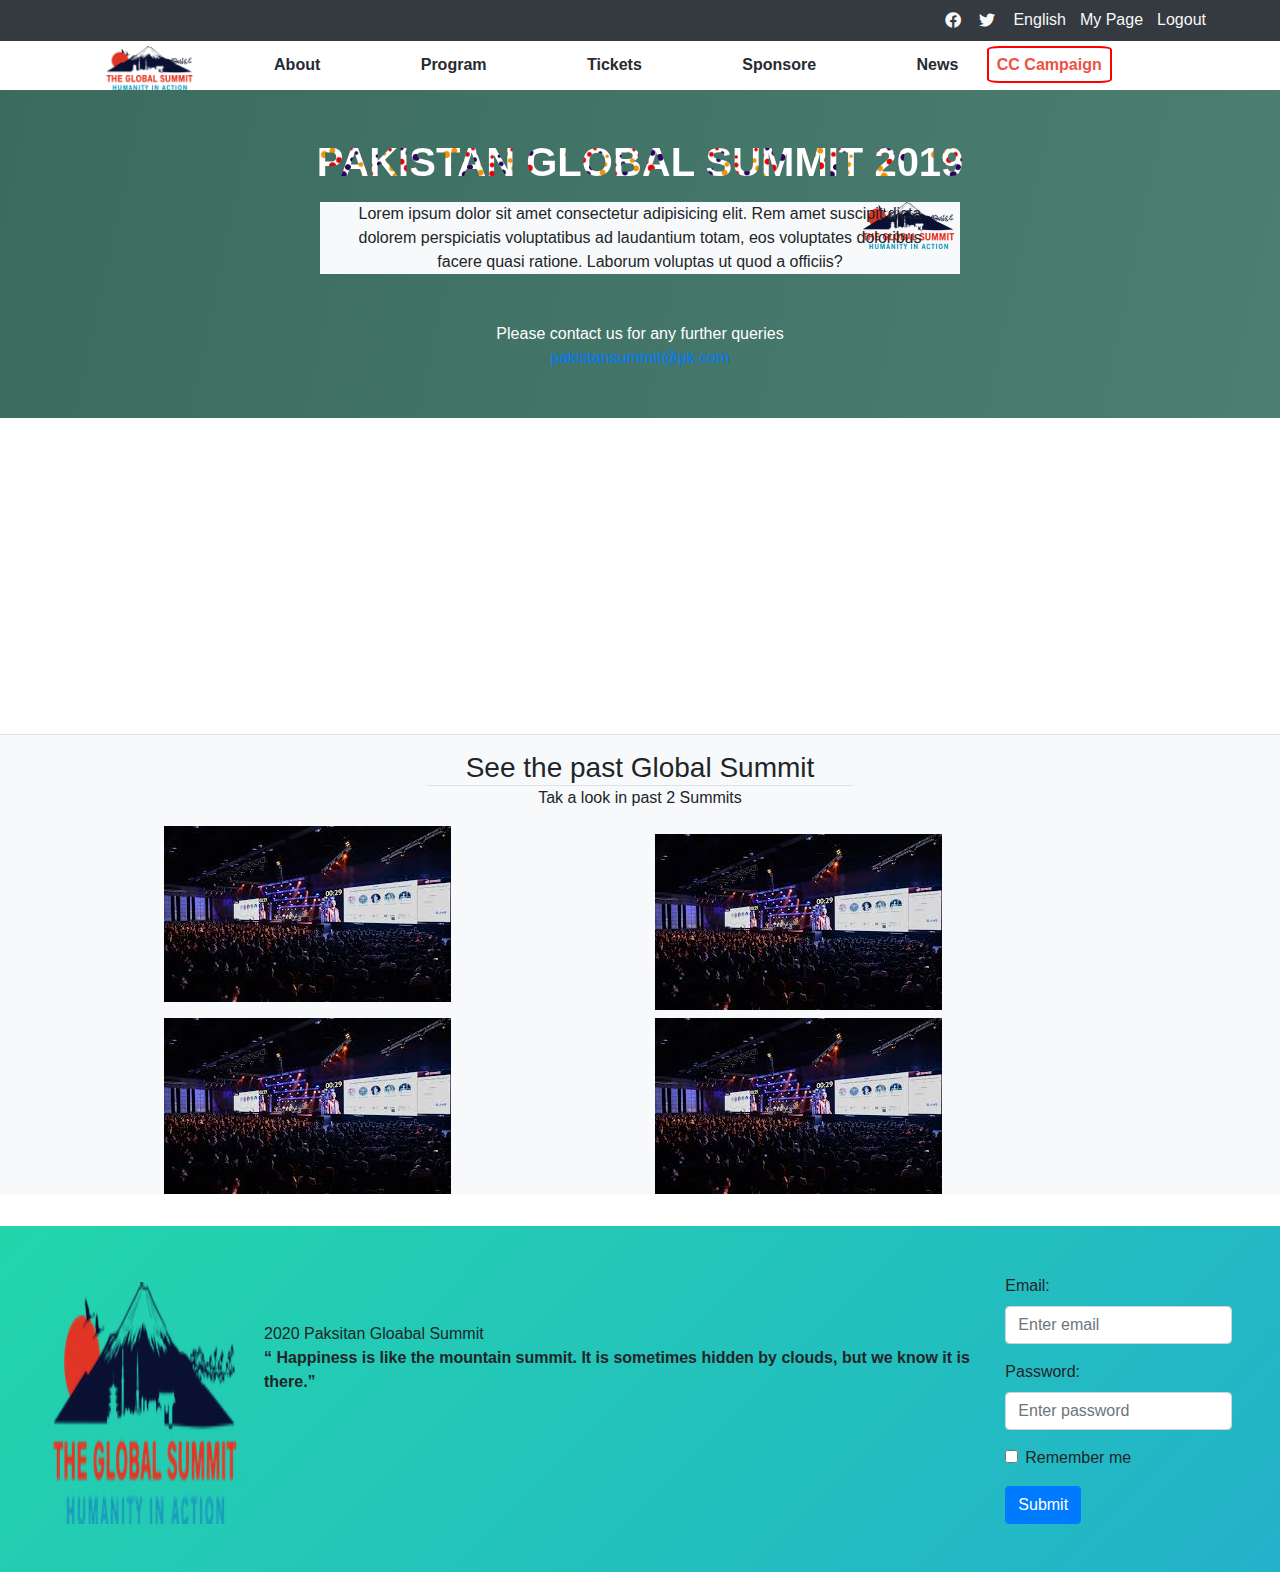
==== about.html @ 8870335b "add colors and fonts from behance web" ====
<!DOCTYPE html>
<html lang="en">
<head>
    <meta charset="UTF-8">
    <meta name="viewport" content="width=device-width, initial-scale=1.0">
    <link href="https://fonts.googleapis.com/css?family=Lato&display=swap" rel="stylesheet">
    <link rel="stylesheet" href="https://maxcdn.bootstrapcdn.com/bootstrap/4.4.1/css/bootstrap.min.css">
    <link rel="stylesheet" href="styles/style.css">
    <link rel="stylesheet" href="https://cdnjs.cloudflare.com/ajax/libs/font-awesome/5.11.2/css/all.css">
    <title>About</title>
</head>
<body>
    <header>
        <nav class="fir-nav navbar-full justify-content-end navbar navbar-expand-sm bg-dark">
            <ul class="nav mr-lg-5 mr-md-4">
                <li><a href="#"><i class="m-1 text-light fab fa-facebook"></i></a></li>
                <li><a href="#"><i class="m-1  text-light fab fa-twitter"></i></a></li>
                <li><a href="#"><span class="ml-1 text-light">English</span></a></li>
                <li><a href="#"><span class="ml-1 text-light">My Page</span></a></li>
                <li><a href="#"><span class="ml-1 text-light">Logout</span></a></li>
            </ul>
        </nav>
        <nav class="navbar-full sec-nav">
            <a href="index.html" class="logo-margin-left ml-md-0"><img class="img-logo" src="assets/logo.png" alt="logo"></a>
            <a href="about.html" class="pl-lg-4 pl-md-2 ml-lg-5 ml-md-0 font-weight-bold">About</a>
            <a href="#" class="pl-lg-5 pl-md-2 ml-lg-5 ml-md-0 font-weight-bold">Program</a>
            <a href="tickets.html" class="pl-lg-5 pl-md-2 ml-lg-5 ml-md-0 font-weight-bold">Tickets</a>
            <a href="#" class="pl-lg-5 pl-md-2 ml-lg-5 ml-md-0 font-weight-bold">Sponsore</a>
            <a href="#" class="pl-lg-5 pl-md-2 ml-lg-5 ml-md-0 font-weight-bold">News</a>
            <a href="#" class="p-2 ml-4 font-weight-bold">CC Campaign</a>
        </nav>
        
            
        
    </header>

    <main>

        <section class="text-center intro pb-5">
            <a href="#" class="burger"><i class="font-weight-bold fas fa-bars"></i></a>
            <h1 class="pt-5 mb-3 text-heading">PAKISTAN GLOBAL SUMMIT 2019</h1>
            <div class="pb-5">
                <div class="bg-light col-lg-6 col-md-9 col-10 center background-img">
                    Lorem ipsum dolor sit amet consectetur adipisicing elit. Rem amet suscipit dicta dolorem perspiciatis voluptatibus ad laudantium totam, eos voluptates doloribus facere quasi ratione. Laborum voluptas ut quod a officiis?
                </div>
            </div>
            <div class="text-white">
                Please contact us for any further queries <br> 
                <a href="#"><span>pakistansummit@pk.com</span></a>
            </div>

        </section>

        <section class="text-center text-white bg-img">
            <h2>Creative Summit 2019 Logos </h2>
            <p class="center font-weight-bold col-lg-10 col-md-10 col-12">
                Do you want to see our world move closer to peace, prosperity and sustainability?  From social innovation, to impact investing, to cross-cultural inspiration, The Global Summit diversity provides first action steps and deep pathways for change.
            </p>
        </section>

        <section class="bg-light text-center mt-3 pt-3 border border-bottom-0 border-left-0 border-right-0">
            <h3 class="center col-lg-4 col-md-4 col-6 border border-top-0 border-right-0 border-left-0 center">See the past Global Summit</h3>
            <span class="pt-5">Tak a look in past 2 Summits</span>
            <div class="center mt-3 container">
                <div class="row">
                    <div class="col-lg-5 col-md-6 col-12 mr-lg-2 mr-md-2 mr-0">
                        <img src="assets/summit2.jpeg" alt="summit">
                    </div>
                    <div class="col-lg-5 col-md-6 col-12 mt-2 ml-lg-2 ml-md-2 ml-0">
                        <img src="assets/summit2.jpeg" alt="summit">
                    </div>
                    <div class="col-lg-5 col-md-6 col-12 mt-2 mr-lg-2 mr-md-2 mr-0">
                        <img src="assets/summit2.jpeg" alt="summit">
                    </div>
                    <div class="col-lg-5 col-md-6 col-12 mt-2 ml-lg-2 ml-md-2 ml-0">
                        <img src="assets/summit2.jpeg" alt="summit">
                    </div>
                </div>
            </div>
        </section>

    </main>

    <footer class="flex-lg-row flex-column p-5 pb-0">
        <img class="mt-2" src="assets/logo.png" alt="logo">
        <div class="flex-column flex-last pt-5 ml-3">
            <span>2020 Paksitan Gloabal Summit</span><br>
            <span class="font-weight-bold"><q> Happiness is like the mountain summit. It is sometimes hidden by clouds, but we know it is there.</q></span>
        </div>
        <form action="index.html">
            <div class="form-group">
              <label for="email">Email:</label>
              <input type="email" class="form-control" id="email" placeholder="Enter email" name="email">
            </div>
            <div class="form-group">
              <label for="pwd">Password:</label>
              <input type="password" class="form-control" id="pwd" placeholder="Enter password" name="pswd">
            </div>
            <div class="form-group form-check">
              <label class="form-check-label">
                <input class="form-check-input" type="checkbox" name="remember"> Remember me
              </label>
            </div>
            <button type="submit" class="btn btn-primary">Submit</button>
          </form>
    </footer>

    <script src="https://ajax.googleapis.com/ajax/libs/jquery/3.4.1/jquery.min.js"></script>
    <script src="https://cdnjs.cloudflare.com/ajax/libs/popper.js/1.16.0/umd/popper.min.js"></script>
    <script src="https://maxcdn.bootstrapcdn.com/bootstrap/4.4.1/js/bootstrap.min.js"></script>
</body>
</html>
---- styles/style.css ----
html {
  font-family: 'Lato', 'cocogoose', sans-serif;
}

@font-face {
  font-family: 'cocogoose';
  src: url('cocogoose/Cocogoose\ Pro-trial.ttf') format('svg');
  font-weight: normal;
  font-style: normal;
}

a {
  text-decoration: none;
}

a:hover {
  text-decoration: none;
}

main {
  margin-bottom: 2rem;
}

.sec-nav a {
  color: #272a31;
}

.shapes a {
  text-align: center;
}

.fir-nav ul a {
  padding-right: 10px;
}

.logo-margin-left {
  margin-left: 6.5rem !important;
}

.img-logo {
  margin-top: 5px;
  height: 44px;
}

.burger {
  display: none !important;
}

.intro {
  background: linear-gradient(282deg, #00dda9, #7fb8aa, #3b6b5f);
  background-size: 800% 800%;
  width: 100%;
}

.text-heading {
  background-image: url('../assets/logo1.png');
  background-position: bottom right;
  font-weight: bolder;
  text-transform: uppercase;
  -webkit-background-clip: text;
  -webkit-text-fill-color: transparent;
}

.persons button {
  display: none;
  place-content: center;
}

.fir {
  margin-right: 1rem;
}

.sec-nav a:hover {
  color: #ec5242 !important;
}

.text-red {
  color: #ec5242 !important;
}

.description {
  color: #272a31;
}

.headings span {
  font-size: x-large;
}

.information div span {
  color: #d3d3d3;
}

.hide {
  display: none;
}

.sec-nav a:last-child {
  border: 2px solid red;
  border-radius: 10%;
  color: #ec5242;
}

.sec-nav a:hover:last-child {
  background-color: red;
  color: white !important;
}

.sec {
  margin-left: 5rem;
}

.headings div {
  color: black;
  background-color: cadetblue;
  display: inline-flex;
}

.headings {
  text-align: center;
}

.main {
  background-image: url('../assets/main-back.jpg');
  color: #ffdbdb;
}

.main div h2 {
  padding-bottom: 5px;
}

.information {
  justify-content: space-around;
}

.information div i {
  font-size: 5vw;
}

.information div {
  animation: gradient 15s ease infinite;
  background: linear-gradient(-45deg, #ee7752, #862d4f, #23a6d5, #23d5ab);
  background-size: 400% 400%;
}

footer {
  display: flex;
  animation: gradient 15s ease infinite;
  background: linear-gradient(-45deg, #ee7752, #862d4f, #23a6d5, #23d5ab);
  background-size: 400% 400%;
  justify-content: center;
  padding-bottom: 2rem;
}

.shapes button {
  display: none;
}

.shapes {
  display: grid;
}

@keyframes gradient {
  0% {
    background-position: 0% 50%;
  }

  50% {
    background-position: 100% 50%;
  }

  100% {
    background-position: 0% 50%;
  }
}

.center {
  margin: 0 auto;
}

.background-img {
  background-image: url('../assets/logo.png');
  background-position: top right;
  background-repeat: no-repeat;
  background-size: 100px;
}

.border-solid {
  border: 1px solid rgb(206, 202, 202);
}

@media screen and (max-width: 1000px) {
  .information div {
    align-items: center;
    margin-bottom: 5px;
  }

  footer img {
    width: 50%;
  }

  .information h3 {
    font-size: 1rem !important;
    margin-left: 10px;
  }

  .information div i {
    padding-right: 5px;
  }

  .information span {
    margin-left: 5px;
  }
}

.bg-img {
  background-image: url('https://theglobalsummit.org/wp-content/uploads/2016/06/edit-rio-photo-slider-5-a.png');
  background-position-y: center;
  background-repeat: no-repeat;
  background-size: 100%;
  height: 300px;
  padding-top: 10rem;
}

.persons div {
  background-image: url('../assets/logo1.png');
  background-position: top left;
  background-repeat: no-repeat;
}

.heading-speaker {
  color: #ec5242;
}

.persons div img {
  border-radius: 5%;
  height: 70%;
  padding-left: 10px;
  padding-top: 10px;
  width: 100%;
}

.persons div div {
  background: none;
}

.partner-logo {
  padding-bottom: 6rem !important;
}

.partner-logo div img {
  width: 40%;
  height: 100px;
}

@media screen and (max-width: 450px) {
  .headings div {
    width: 100% !important;
  }
}

@media screen and (max-width: 750px) {
  .shapes button {
    display: grid;
  }

  .hide {
    display: inherit;
  }

  footer img {
    width: 50%;
  }

  .persons button {
    display: inherit;
    width: 100%;
  }

  .shapes a {
    display: none;
  }

  .persons div {
    background-size: 50px;
    display: flex;
  }

  .persons div img {
    width: 25%;
  }

  .persons div div {
    flex-direction: column;
    padding-left: 1rem;
    padding-top: 10px;
  }
}

@media screen and (max-width: 1178px) {
  header {
    display: none !important;
  }

  marquee {
    display: none !important;
  }

  .fir {
    margin-right: 0;
  }

  .sec {
    margin-left: 0;
  }

  .burger {
    color: black;
    display: inherit !important;
    float: left;
    font-size: 2rem;
    padding-left: 1rem;
  }

  .burger:hover {
    color: white;
  }
}
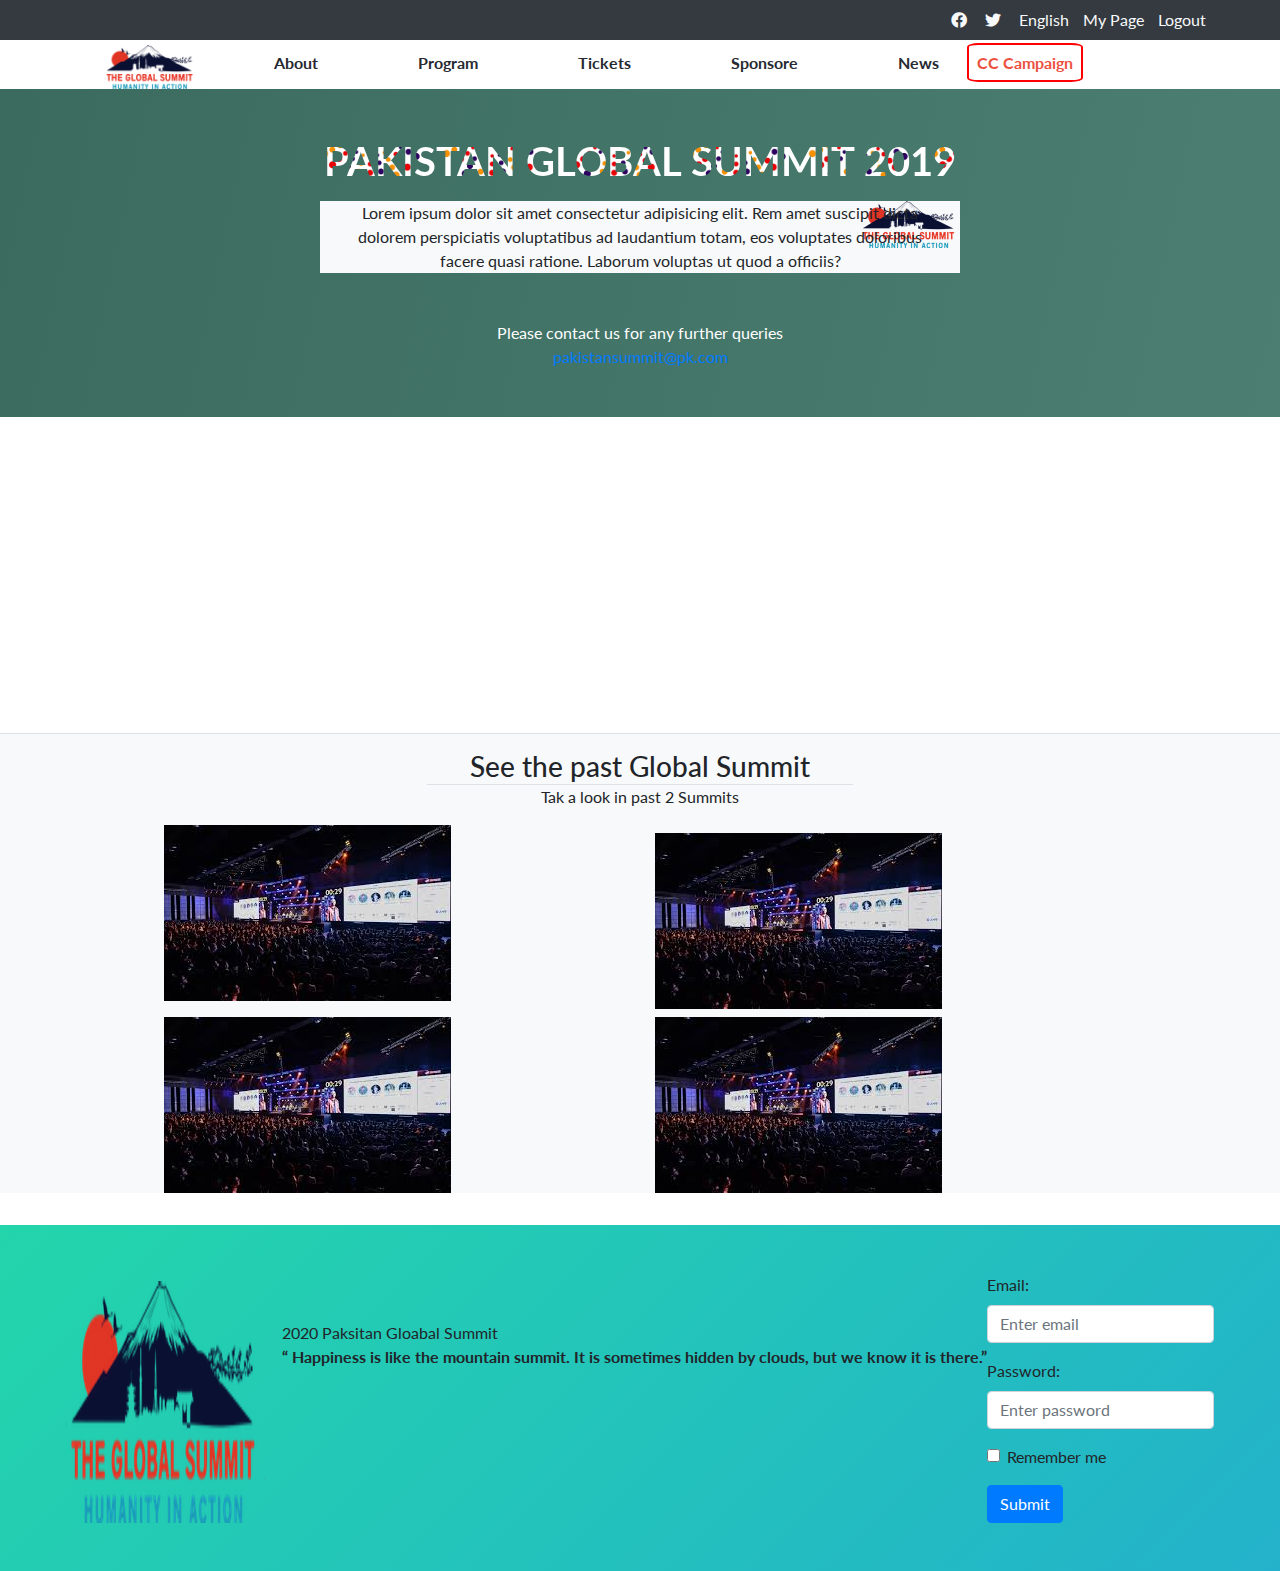
==== commit 4a4098e2: "mobile visual better" ====
--- a/about.html
+++ b/about.html
@@ -37,7 +37,15 @@
     <main>
 
         <section class="text-center intro pb-5">
-            <a href="#" class="burger"><i class="font-weight-bold fas fa-bars"></i></a>
+            <div class="dropdown burger">
+                <button type="button" class="fas fa-bars btn btn-primary dropdown-toggle" data-toggle="dropdown">
+                </button>
+                <div class="dropdown-menu">
+                  <a class="dropdown-item" href="index.html">index</a>
+                  <a class="dropdown-item" href="about.html">About</a>
+                  <a class="dropdown-item" href="tickets.html">Tickets</a>
+                </div>
+              </div>
             <h1 class="pt-5 mb-3 text-heading">PAKISTAN GLOBAL SUMMIT 2019</h1>
             <div class="pb-5">
                 <div class="bg-light col-lg-6 col-md-9 col-10 center background-img">
--- a/styles/style.css
+++ b/styles/style.css
@@ -1,4 +1,4 @@
-html {
+body {
   font-family: 'Lato', 'cocogoose', sans-serif;
 }
 
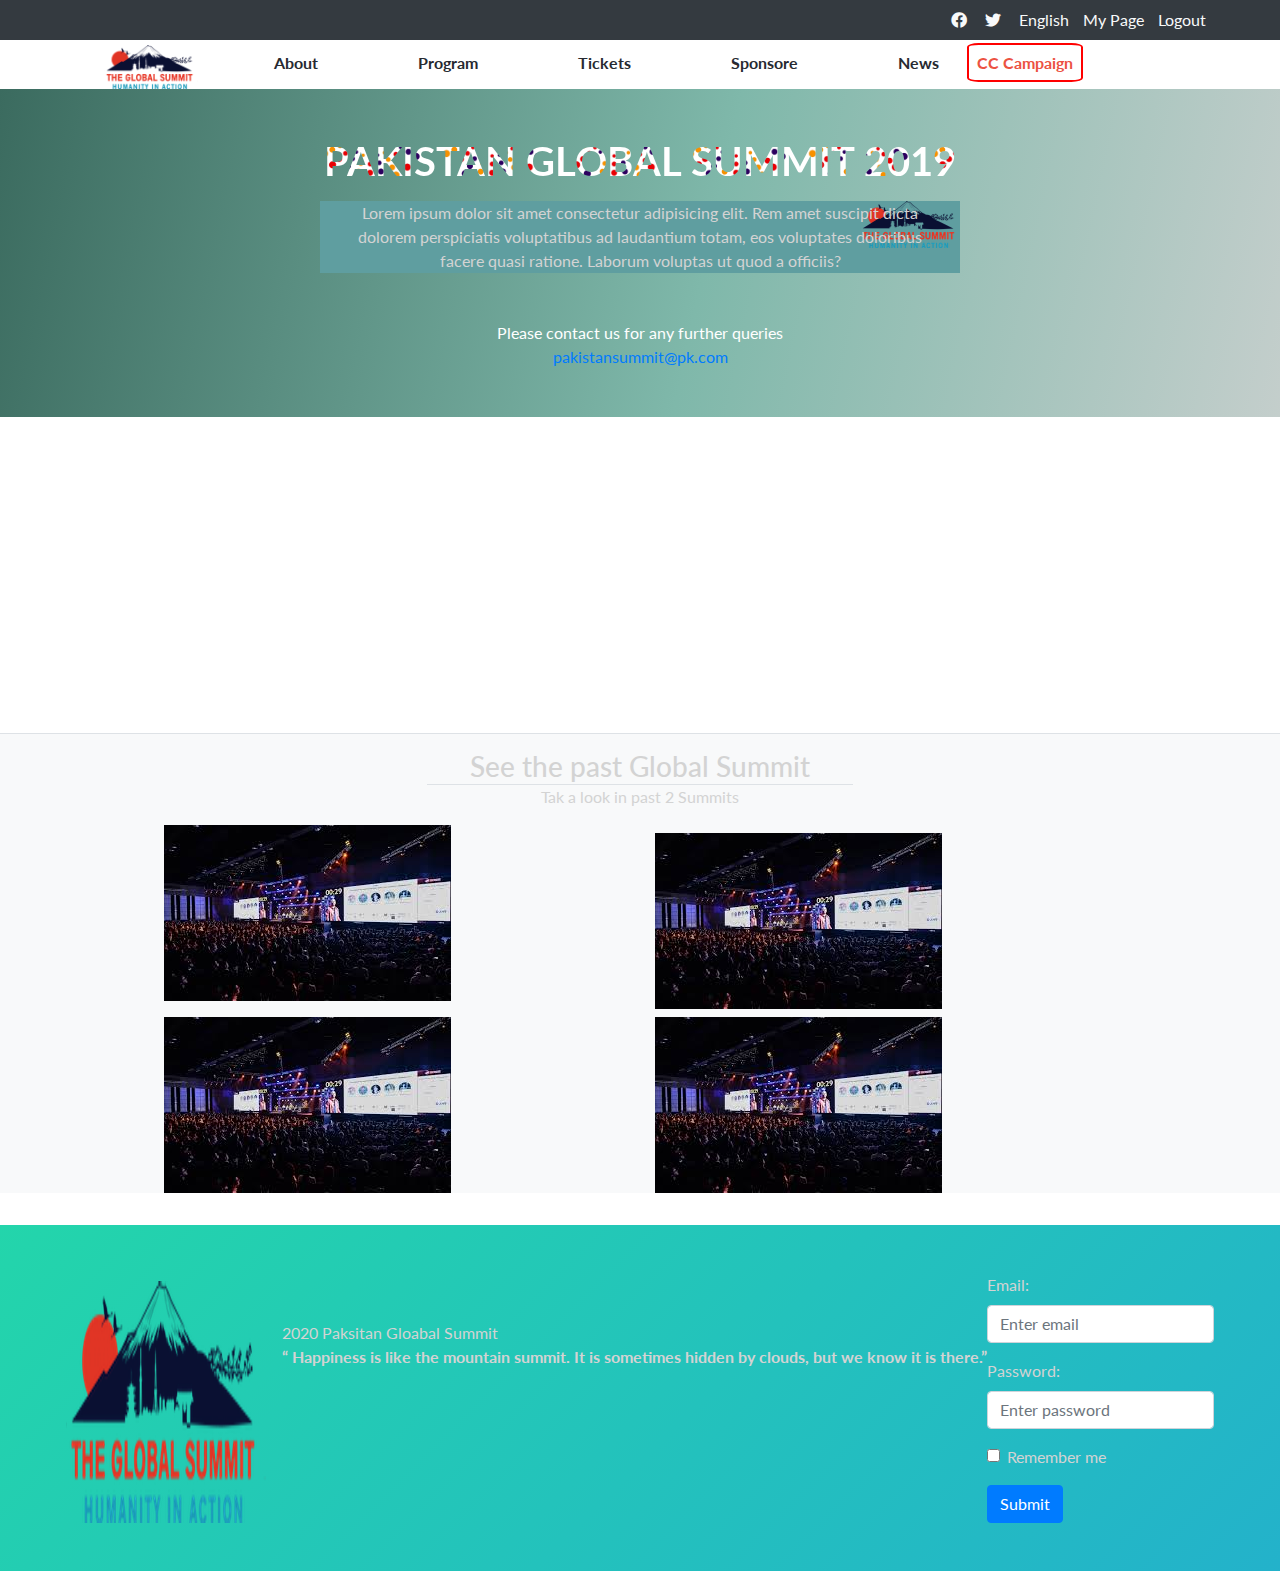
==== commit 6a59f0fd: "colors and typograpy" ====
--- a/about.html
+++ b/about.html
@@ -38,7 +38,7 @@
 
         <section class="text-center intro pb-5">
             <div class="dropdown burger">
-                <button type="button" class="fas fa-bars btn btn-primary dropdown-toggle" data-toggle="dropdown">
+                <button type="button" class="bg-info fas fa-bars btn btn-primary dropdown-toggle" data-toggle="dropdown">
                 </button>
                 <div class="dropdown-menu">
                   <a class="dropdown-item" href="index.html">index</a>
@@ -48,7 +48,7 @@
               </div>
             <h1 class="pt-5 mb-3 text-heading">PAKISTAN GLOBAL SUMMIT 2019</h1>
             <div class="pb-5">
-                <div class="bg-light col-lg-6 col-md-9 col-10 center background-img">
+                <div class="col-lg-6 col-md-9 col-10 center background-img">
                     Lorem ipsum dolor sit amet consectetur adipisicing elit. Rem amet suscipit dicta dolorem perspiciatis voluptatibus ad laudantium totam, eos voluptates doloribus facere quasi ratione. Laborum voluptas ut quod a officiis?
                 </div>
             </div>
@@ -70,17 +70,17 @@
             <h3 class="center col-lg-4 col-md-4 col-6 border border-top-0 border-right-0 border-left-0 center">See the past Global Summit</h3>
             <span class="pt-5">Tak a look in past 2 Summits</span>
             <div class="center mt-3 container">
-                <div class="row">
+                <div class="row align-center">
                     <div class="col-lg-5 col-md-6 col-12 mr-lg-2 mr-md-2 mr-0">
                         <img src="assets/summit2.jpeg" alt="summit">
                     </div>
-                    <div class="col-lg-5 col-md-6 col-12 mt-2 ml-lg-2 ml-md-2 ml-0">
+                    <div class="col-lg-5 col-md-6 col-12 mt-2 ml-lg-2 ml-md-2 ml-0 pad-left">
                         <img src="assets/summit2.jpeg" alt="summit">
                     </div>
                     <div class="col-lg-5 col-md-6 col-12 mt-2 mr-lg-2 mr-md-2 mr-0">
                         <img src="assets/summit2.jpeg" alt="summit">
                     </div>
-                    <div class="col-lg-5 col-md-6 col-12 mt-2 ml-lg-2 ml-md-2 ml-0">
+                    <div class="col-lg-5 col-md-6 col-12 mt-2 ml-lg-2 ml-md-2 ml-0 pad-left">
                         <img src="assets/summit2.jpeg" alt="summit">
                     </div>
                 </div>
--- a/styles/style.css
+++ b/styles/style.css
@@ -1,5 +1,6 @@
 body {
   font-family: 'Lato', 'cocogoose', sans-serif;
+  color: #d3d3d3 !important;
 }
 
 @font-face {
@@ -47,8 +48,8 @@
 }
 
 .intro {
-  background: linear-gradient(282deg, #00dda9, #7fb8aa, #3b6b5f);
-  background-size: 800% 800%;
+  background: linear-gradient(282deg, #d3d3d3, #7fb8aa, #3b6b5f);
+  background-size: 110% 110%;
   width: 100%;
 }
 
@@ -178,6 +179,7 @@
 }
 
 .background-img {
+  background-color: cadetblue;
   background-image: url('../assets/logo.png');
   background-position: top right;
   background-repeat: no-repeat;
@@ -258,6 +260,16 @@
   }
 }
 
+@media screen and (max-width: 992px) and (min-width: 768px) {
+  .align-center {
+    margin: 0 193px;
+  }
+
+  .pad-left {
+    padding-left: 8px;
+  }
+}
+
 @media screen and (max-width: 750px) {
   .shapes button {
     display: grid;
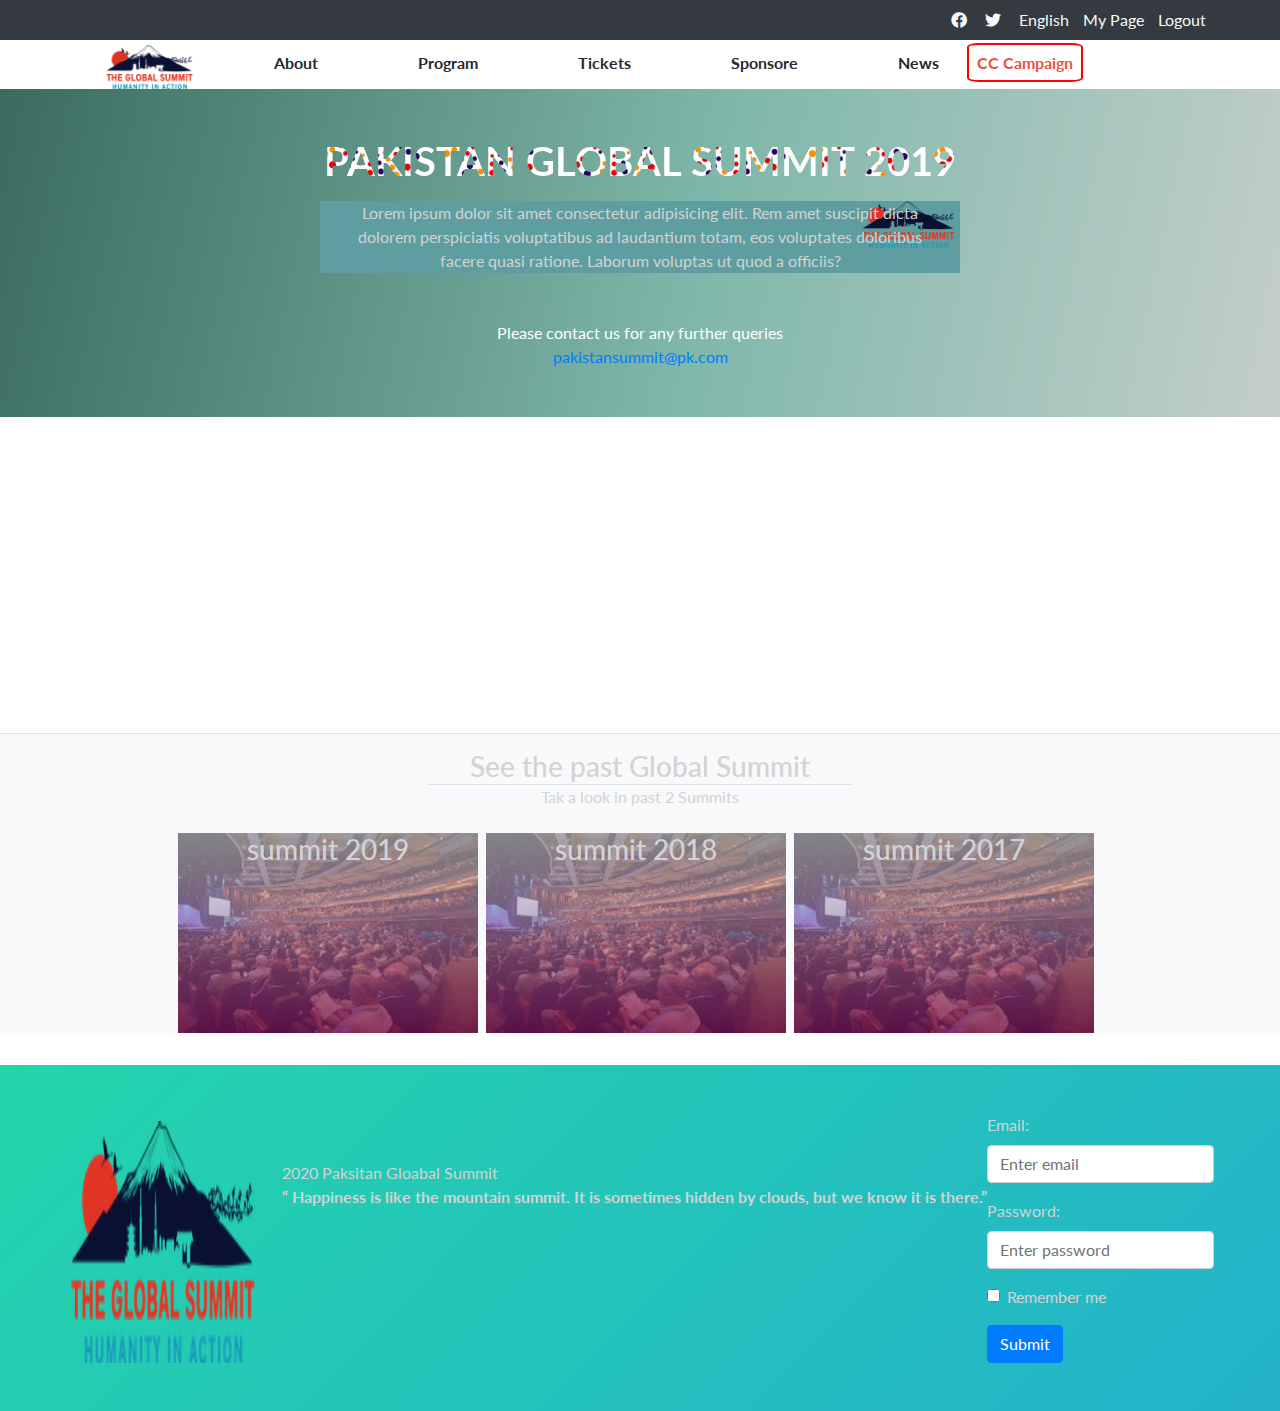
==== commit 223a4e26: "images and gradient" ====
--- a/about.html
+++ b/about.html
@@ -70,19 +70,18 @@
             <h3 class="center col-lg-4 col-md-4 col-6 border border-top-0 border-right-0 border-left-0 center">See the past Global Summit</h3>
             <span class="pt-5">Tak a look in past 2 Summits</span>
             <div class="center mt-3 container">
-                <div class="row align-center">
-                    <div class="col-lg-5 col-md-6 col-12 mr-lg-2 mr-md-2 mr-0">
-                        <img src="assets/summit2.jpeg" alt="summit">
+                <div class="row p-center">
+                    <div class="sumit-height about-background mr-lg-2 mr-md-2 mr-0 mt-2">
+                        <h3>summit 2019</h3>
                     </div>
-                    <div class="col-lg-5 col-md-6 col-12 mt-2 ml-lg-2 ml-md-2 ml-0 pad-left">
-                        <img src="assets/summit2.jpeg" alt="summit">
+                    <div class="sumit-height about-background mr-lg-2 mr-md-2 mr-0 mt-2">
+                        <h3>summit 2018</h3>
                     </div>
-                    <div class="col-lg-5 col-md-6 col-12 mt-2 mr-lg-2 mr-md-2 mr-0">
-                        <img src="assets/summit2.jpeg" alt="summit">
+                    <div class="sumit-height about-background mr-lg-2 mr-md-2 mr-0 mt-2">
+                        <h3>summit 2017</h3>
                     </div>
-                    <div class="col-lg-5 col-md-6 col-12 mt-2 ml-lg-2 ml-md-2 ml-0 pad-left">
-                        <img src="assets/summit2.jpeg" alt="summit">
-                    </div>
+                    
+                    
                 </div>
             </div>
         </section>
--- a/styles/style.css
+++ b/styles/style.css
@@ -190,6 +190,27 @@
   border: 1px solid rgb(206, 202, 202);
 }
 
+.number-width {
+  width: 60px;
+}
+
+.about-background {
+  background-image: linear-gradient(to bottom, rgba(245, 246, 252, 0.52), rgba(117, 19, 93, 0.73)), url('../assets/summit.jpeg');
+  background-position: 100% 100%;
+  background-size: cover;
+  height: 100%;
+  width: 100%;
+}
+
+.p-center {
+  place-content: center;
+}
+
+.sumit-height {
+  height: 200px;
+  width: 300px;
+}
+
 @media screen and (max-width: 1000px) {
   .information div {
     align-items: center;
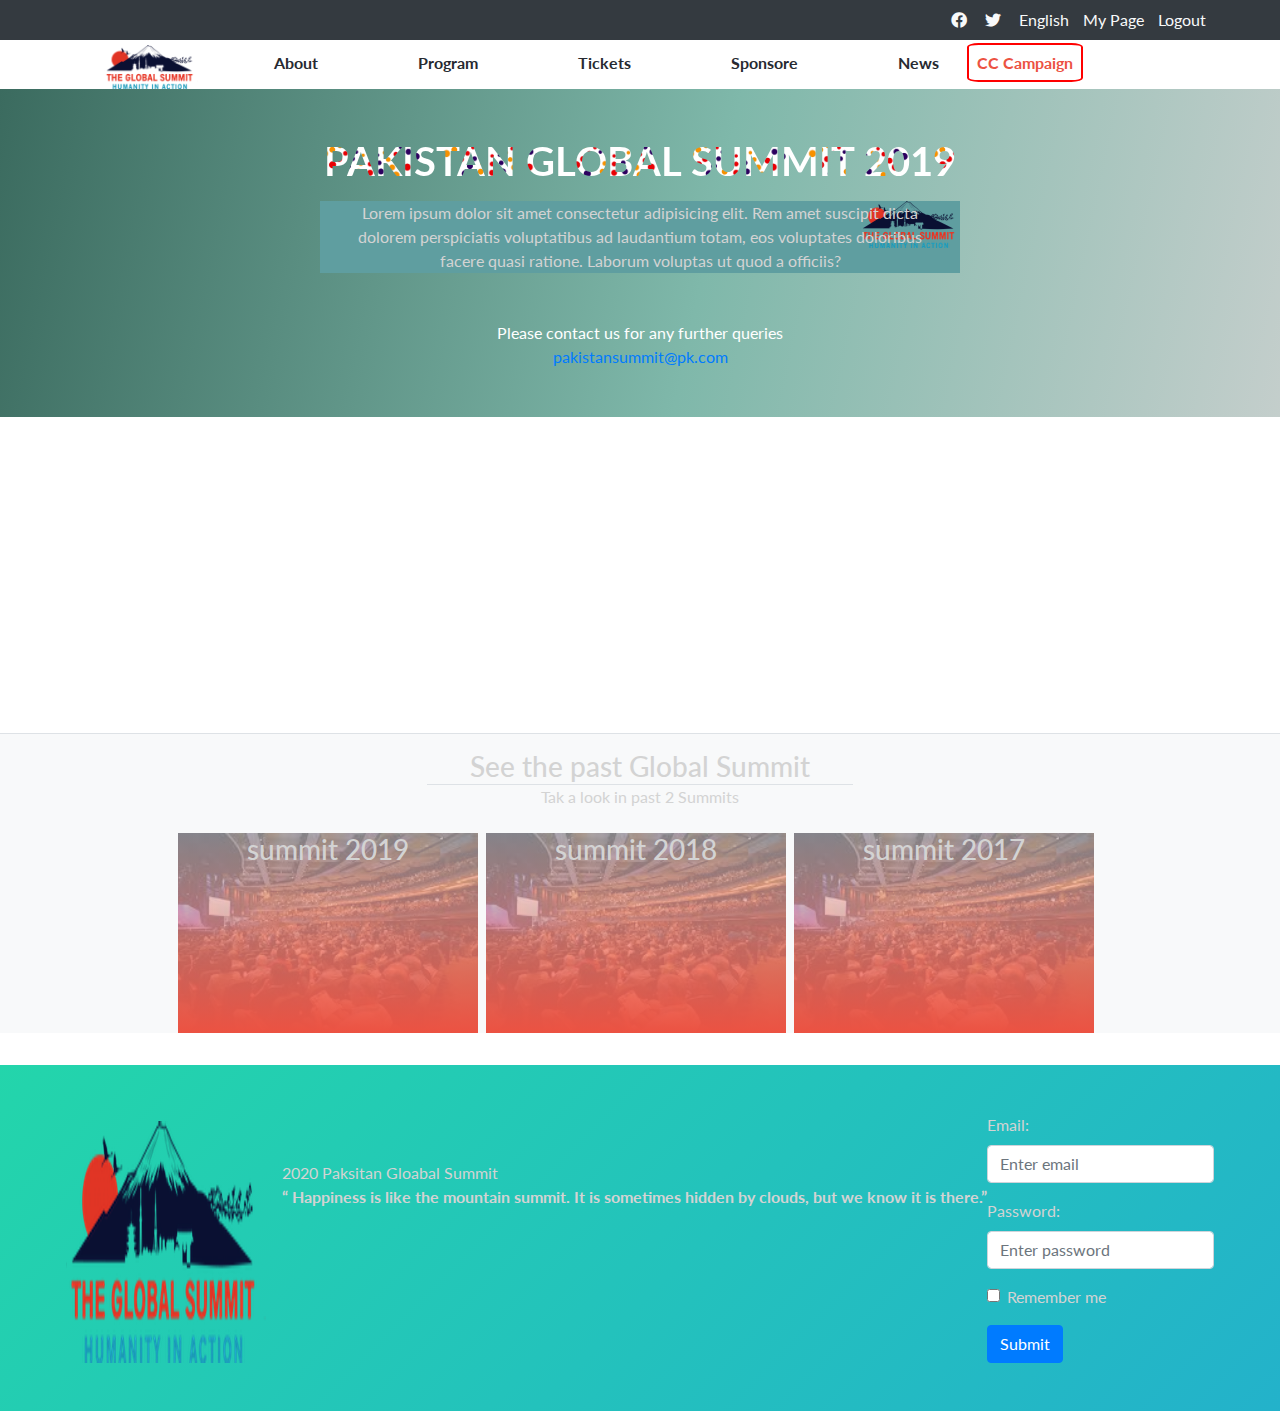
==== commit ca402d00: "Update about.html" ====
--- a/about.html
+++ b/about.html
@@ -70,7 +70,7 @@
             <h3 class="center col-lg-4 col-md-4 col-6 border border-top-0 border-right-0 border-left-0 center">See the past Global Summit</h3>
             <span class="pt-5">Tak a look in past 2 Summits</span>
             <div class="center mt-3 container">
-                <div class="row p-center">
+                <div class="row p-center d-flex flex-lg-row flex-column justify-content-center">
                     <div class="sumit-height about-background mr-lg-2 mr-md-2 mr-0 mt-2">
                         <h3>summit 2019</h3>
                     </div>
--- a/styles/style.css
+++ b/styles/style.css
@@ -195,7 +195,7 @@
 }
 
 .about-background {
-  background-image: linear-gradient(to bottom, rgba(245, 246, 252, 0.52), rgba(117, 19, 93, 0.73)), url('../assets/summit.jpeg');
+  background-image: linear-gradient(to bottom, rgba(245, 246, 252, 0.52), #ec5242), url('../assets/summit.jpeg');
   background-position: 100% 100%;
   background-size: cover;
   height: 100%;
@@ -208,7 +208,17 @@
 
 .sumit-height {
   height: 200px;
-  width: 300px;
+  max-width: 300px;
+}
+
+.persons div img {
+  border-radius: 5%;
+  height: 70%;
+  max-height: 300px;
+  min-width: 100px;
+  padding-left: 10px;
+  padding-top: 10px;
+  width: 100%;
 }
 
 @media screen and (max-width: 1000px) {
@@ -254,14 +264,6 @@
   color: #ec5242;
 }
 
-.persons div img {
-  border-radius: 5%;
-  height: 70%;
-  padding-left: 10px;
-  padding-top: 10px;
-  width: 100%;
-}
-
 .persons div div {
   background: none;
 }
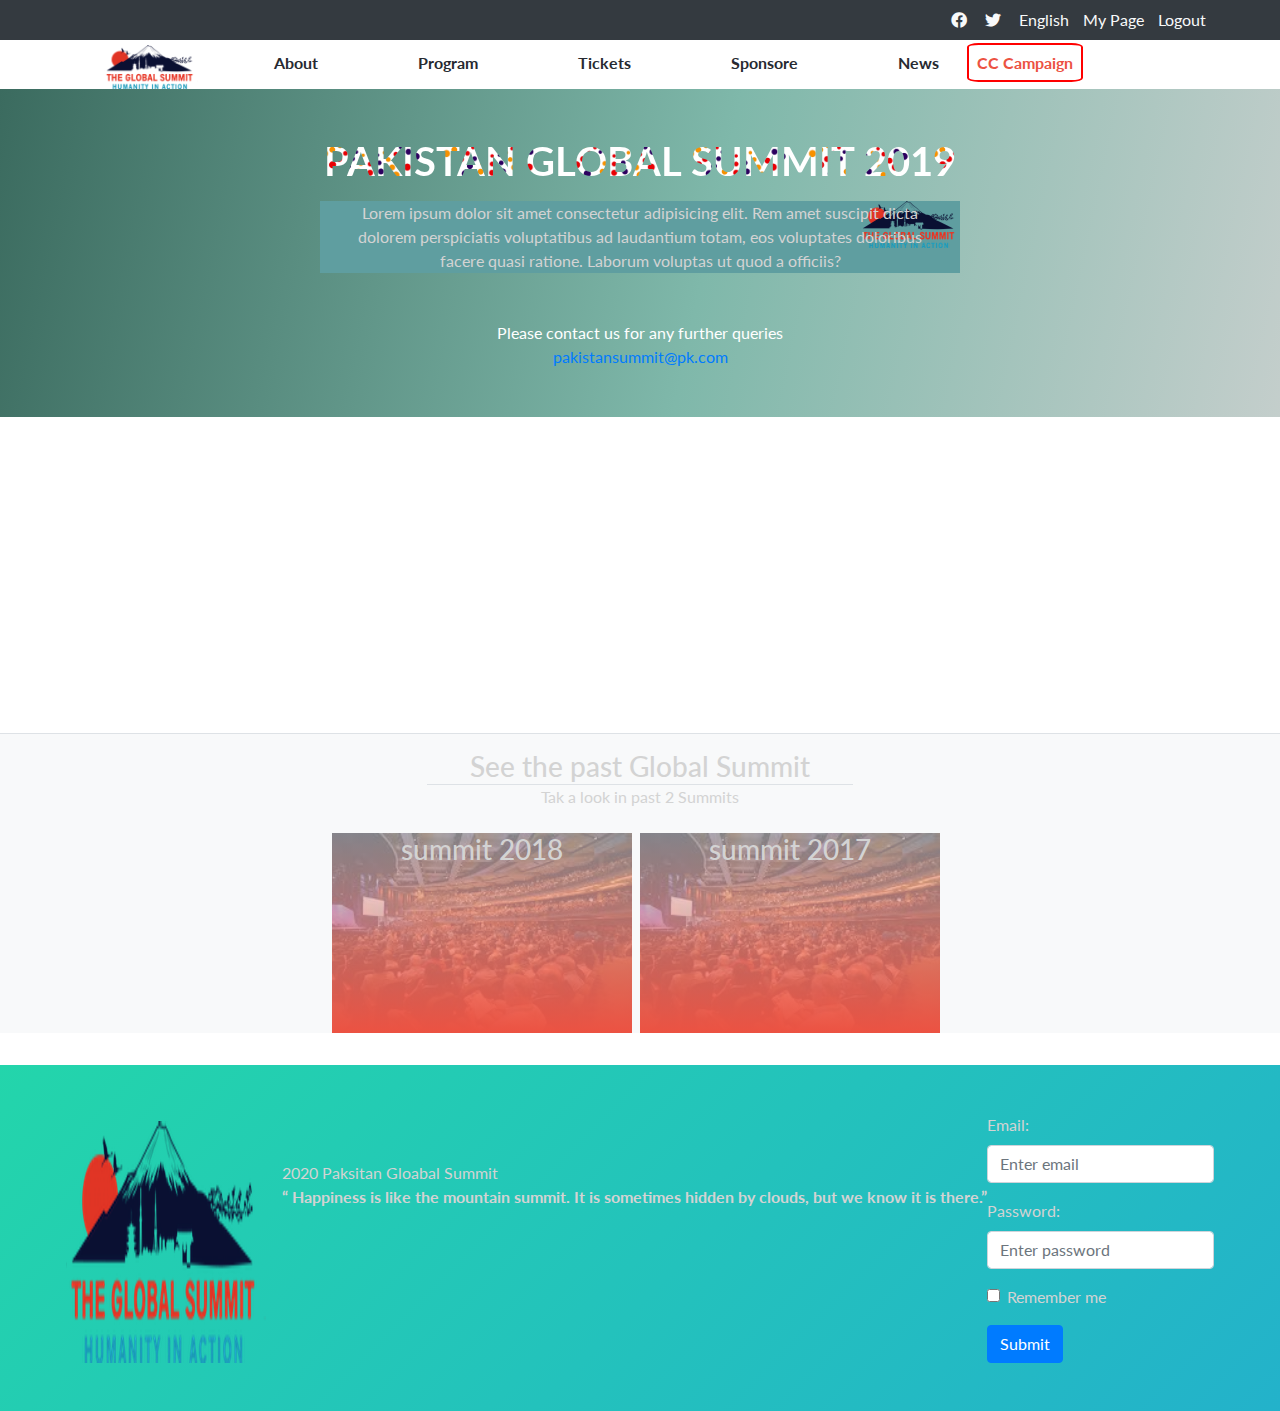
==== commit 5cecd902: "Update about.html" ====
--- a/about.html
+++ b/about.html
@@ -71,9 +71,7 @@
             <span class="pt-5">Tak a look in past 2 Summits</span>
             <div class="center mt-3 container">
                 <div class="row p-center d-flex flex-lg-row flex-column justify-content-center">
-                    <div class="sumit-height about-background mr-lg-2 mr-md-2 mr-0 mt-2">
-                        <h3>summit 2019</h3>
-                    </div>
+                    
                     <div class="sumit-height about-background mr-lg-2 mr-md-2 mr-0 mt-2">
                         <h3>summit 2018</h3>
                     </div>
